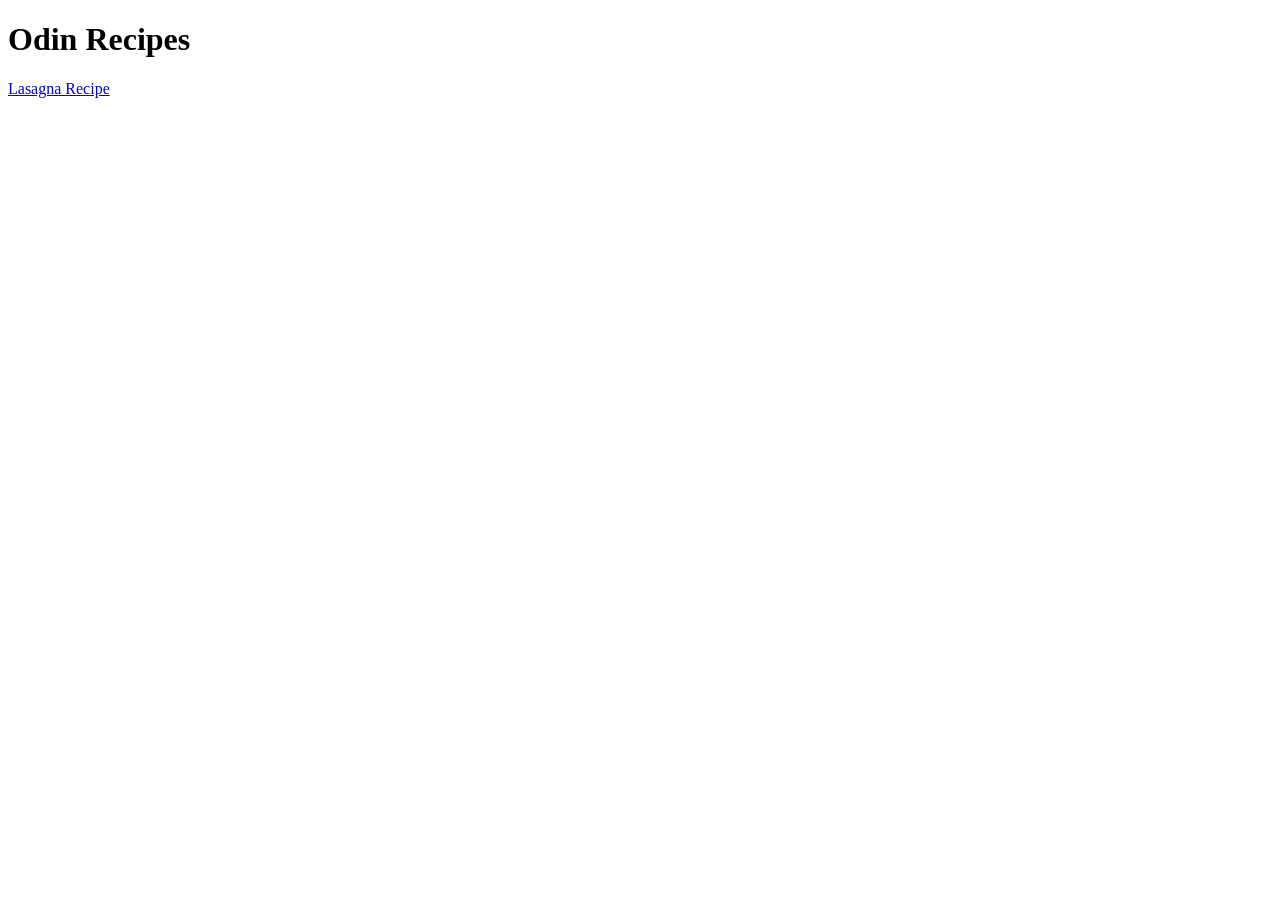
==== index.html @ 08a24ab3 "CREATE LINKS TO HOME AND LASSANGA AND CREATE FULL LASSANGA PAGE i have created the link to lassanga " ====
<!DOCTYPE html>
<html lang="en">
<head>
    <meta charset="UTF-8">
    <meta name="viewport" content="width=device-width, initial-scale=1.0">
    <title>Home - Odin Recipes</title>
</head>
<body>
    <h1>Odin Recipes</h1>
    <a href="lasagna.html">Lasagna Recipe</a>
    
</body>
</html>
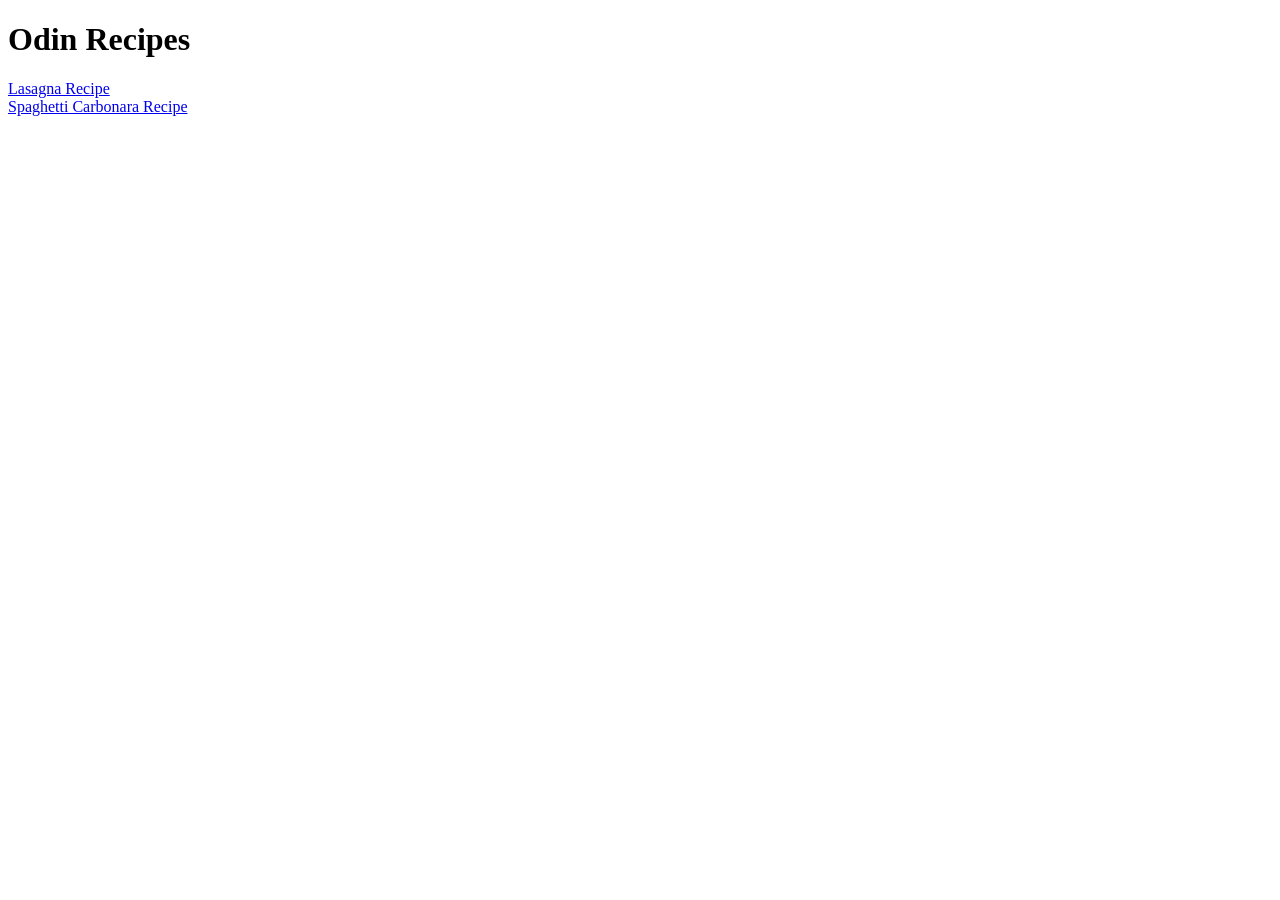
==== commit d308fefd: "CREATE A NEW RECIPES CARBONARA i create a new recipes page and add the link to that page on home pag" ====
--- a/index.html
+++ b/index.html
@@ -8,6 +8,8 @@
 <body>
     <h1>Odin Recipes</h1>
     <a href="lasagna.html">Lasagna Recipe</a>
+    <br>
+    <a href="carbonara.html">Spaghetti Carbonara Recipe</a>
     
 </body>
 </html>
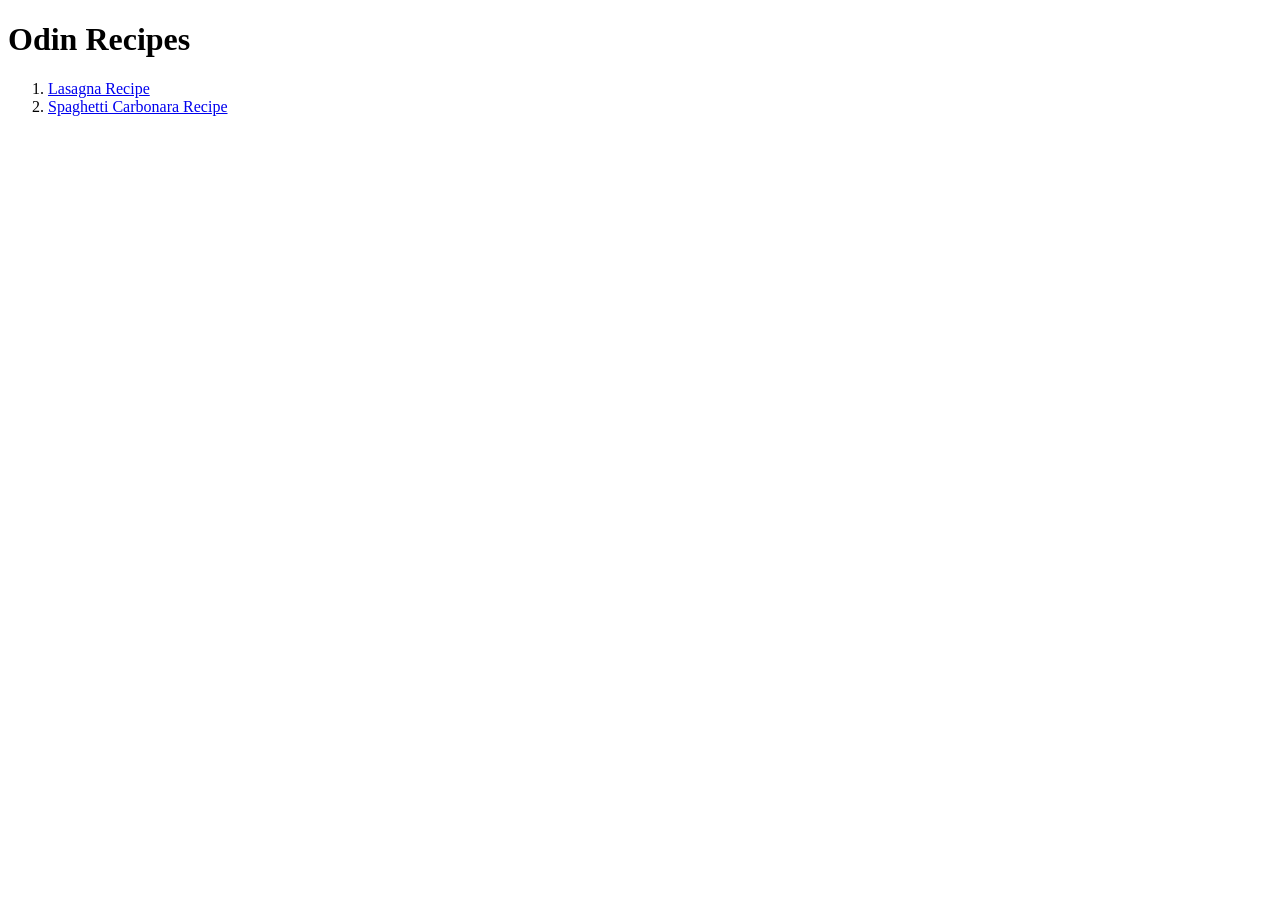
==== commit 7704f876: "MODIFY RECIPES LINKS TO BE ORDER LISTS i make all the recipes links to be order list so that can eas" ====
--- a/index.html
+++ b/index.html
@@ -1,15 +1,20 @@
 <!DOCTYPE html>
 <html lang="en">
+
 <head>
     <meta charset="UTF-8">
     <meta name="viewport" content="width=device-width, initial-scale=1.0">
     <title>Home - Odin Recipes</title>
 </head>
+
 <body>
     <h1>Odin Recipes</h1>
-    <a href="lasagna.html">Lasagna Recipe</a>
-    <br>
-    <a href="carbonara.html">Spaghetti Carbonara Recipe</a>
-    
+    <ol>
+        <li><a href="lasagna.html">Lasagna Recipe</a></li>
+        <li><a href="carbonara.html">Spaghetti Carbonara Recipe</a></li>
+    </ol>
+
+
 </body>
+
 </html>
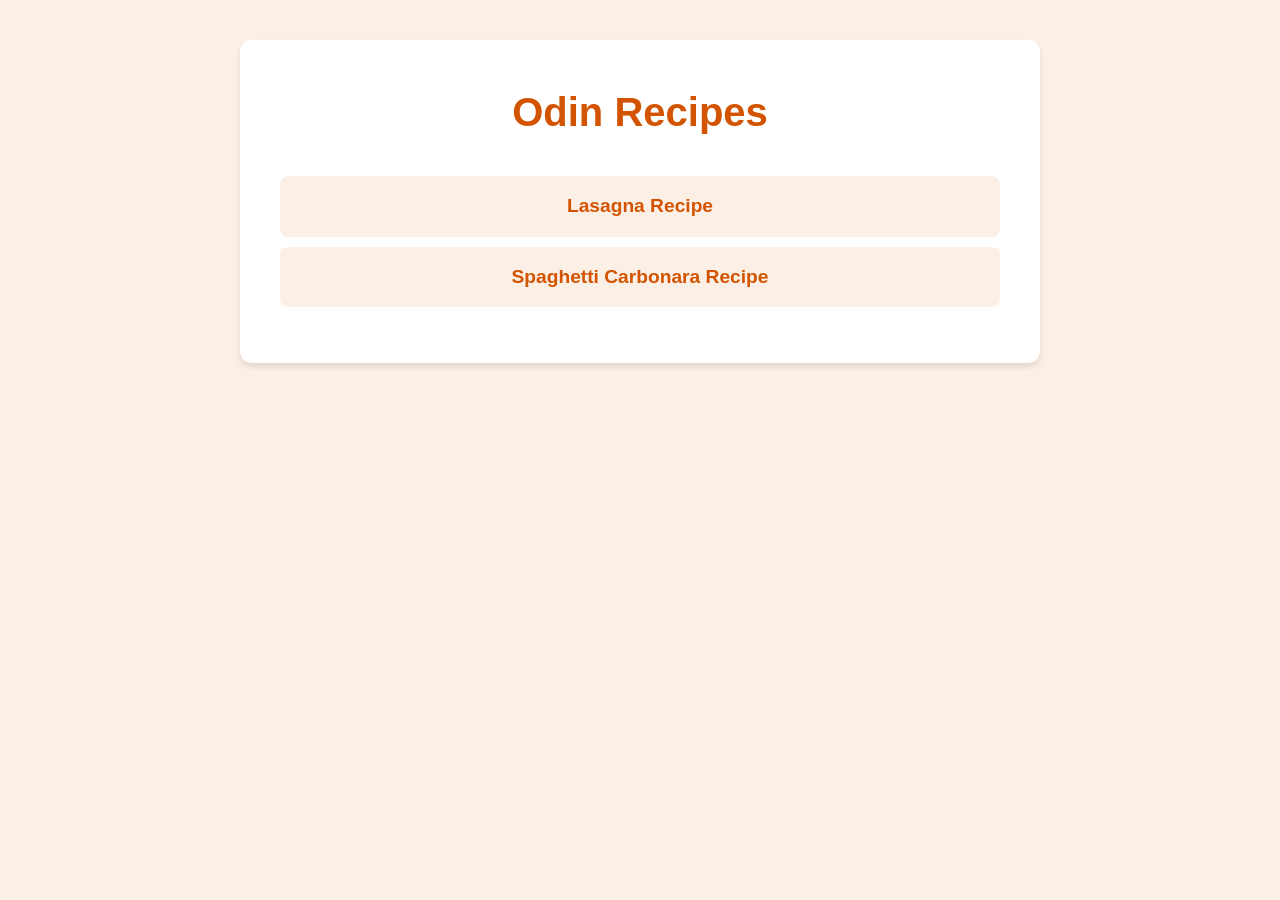
==== commit a717bc92: "style: Introduce a global stylesheet and apply consistent styling to all recipe and index pages." ====
--- a/index.html
+++ b/index.html
@@ -5,15 +5,19 @@
     <meta charset="UTF-8">
     <meta name="viewport" content="width=device-width, initial-scale=1.0">
     <title>Home - Odin Recipes</title>
+    <link rel="stylesheet" href="style.css">
 </head>
 
 <body>
-    <h1>Odin Recipes</h1>
-    <ol>
+    <div class="main-content">
+    <h1 class="title">Odin Recipes</h1>
+    <div class="list-container">
+    <ol class="recipes_list">
         <li><a href="lasagna.html">Lasagna Recipe</a></li>
         <li><a href="carbonara.html">Spaghetti Carbonara Recipe</a></li>
     </ol>
-
+    </div>
+    </div>
 
 </body>
 
--- a/style.css
+++ b/style.css
@@ -0,0 +1,155 @@
+/* Modern Reset */
+*,
+*::before,
+*::after {
+  box-sizing: border-box;
+}
+
+:root {
+  --primary-color: #e67e22;
+  /* Carrot orange */
+  --secondary-color: #d35400;
+  /* Pumpkin orange */
+  --text-color: #2c3e50;
+  /* Dark blue/gray */
+  --bg-color: #fcefe6;
+  /* Very light orange/cream */
+  --card-bg: #ffffff;
+  --shadow: 0 4px 6px rgba(0, 0, 0, 0.1);
+  --radius: 12px;
+  --font-heading: 'Helvetica Neue', Helvetica, Arial, sans-serif;
+  --font-body: 'Georgia', serif;
+}
+
+body {
+  margin: 0;
+  padding: 0;
+  font-family: var(--font-body);
+  background-color: var(--bg-color);
+  color: var(--text-color);
+  line-height: 1.6;
+}
+
+/* Typography */
+h1,
+h2,
+h3 {
+  font-family: var(--font-heading);
+  margin-top: 0;
+  color: var(--secondary-color);
+}
+
+h1 {
+  font-size: 2.5rem;
+  margin-bottom: 2rem;
+  text-align: center;
+}
+
+h2 {
+  font-size: 1.8rem;
+  margin-bottom: 1rem;
+  border-bottom: 2px solid var(--primary-color);
+  padding-bottom: 0.5rem;
+  display: inline-block;
+}
+
+a {
+  text-decoration: none;
+  color: inherit;
+}
+
+/* Layout */
+.main-content {
+  max-width: 800px;
+  margin: 40px auto;
+  padding: 40px;
+  background-color: var(--card-bg);
+  border-radius: var(--radius);
+  box-shadow: var(--shadow);
+}
+
+/* Images */
+.image-container {
+  display: flex;
+  justify-content: center;
+  margin-bottom: 30px;
+}
+
+.recipe-image {
+  max-width: 100%;
+  height: auto;
+  border-radius: var(--radius);
+  box-shadow: var(--shadow);
+  transition: transform 0.3s ease;
+}
+
+.recipe-image:hover {
+  transform: scale(1.02);
+}
+
+/* Sections */
+.recipe-section {
+  margin-bottom: 30px;
+}
+
+.ingredients-list,
+.steps-list,
+.recipes_list {
+  padding-left: 20px;
+}
+
+.ingredients-list li,
+.steps-list li,
+.recipes_list li {
+  margin-bottom: 10px;
+  padding-left: 10px;
+}
+
+/* Lists Styling */
+.recipes_list {
+  list-style: none;
+  /* Remove default styling */
+  padding: 0;
+}
+
+.recipes_list li {
+  background-color: var(--bg-color);
+  margin: 10px 0;
+  padding: 15px;
+  border-radius: 8px;
+  transition: background-color 0.2s;
+  font-family: var(--font-heading);
+  font-size: 1.2rem;
+  text-align: center;
+}
+
+.recipes_list li:hover {
+  background-color: #fff0db;
+  /* Slightly darker cream */
+  cursor: pointer;
+}
+
+.recipes_list a {
+  color: var(--secondary-color);
+  font-weight: bold;
+  display: block;
+  /* Make the whole list item clickable area if possible, but here specific to anchor */
+}
+
+/* Back Link Button */
+.back-link {
+  display: inline-block;
+  background-color: var(--primary-color);
+  color: white;
+  padding: 10px 20px;
+  border-radius: 25px;
+  font-family: var(--font-heading);
+  font-weight: bold;
+  margin-top: 20px;
+  transition: background-color 0.3s, transform 0.2s;
+}
+
+.back-link:hover {
+  background-color: var(--secondary-color);
+  transform: translateY(-2px);
+}
